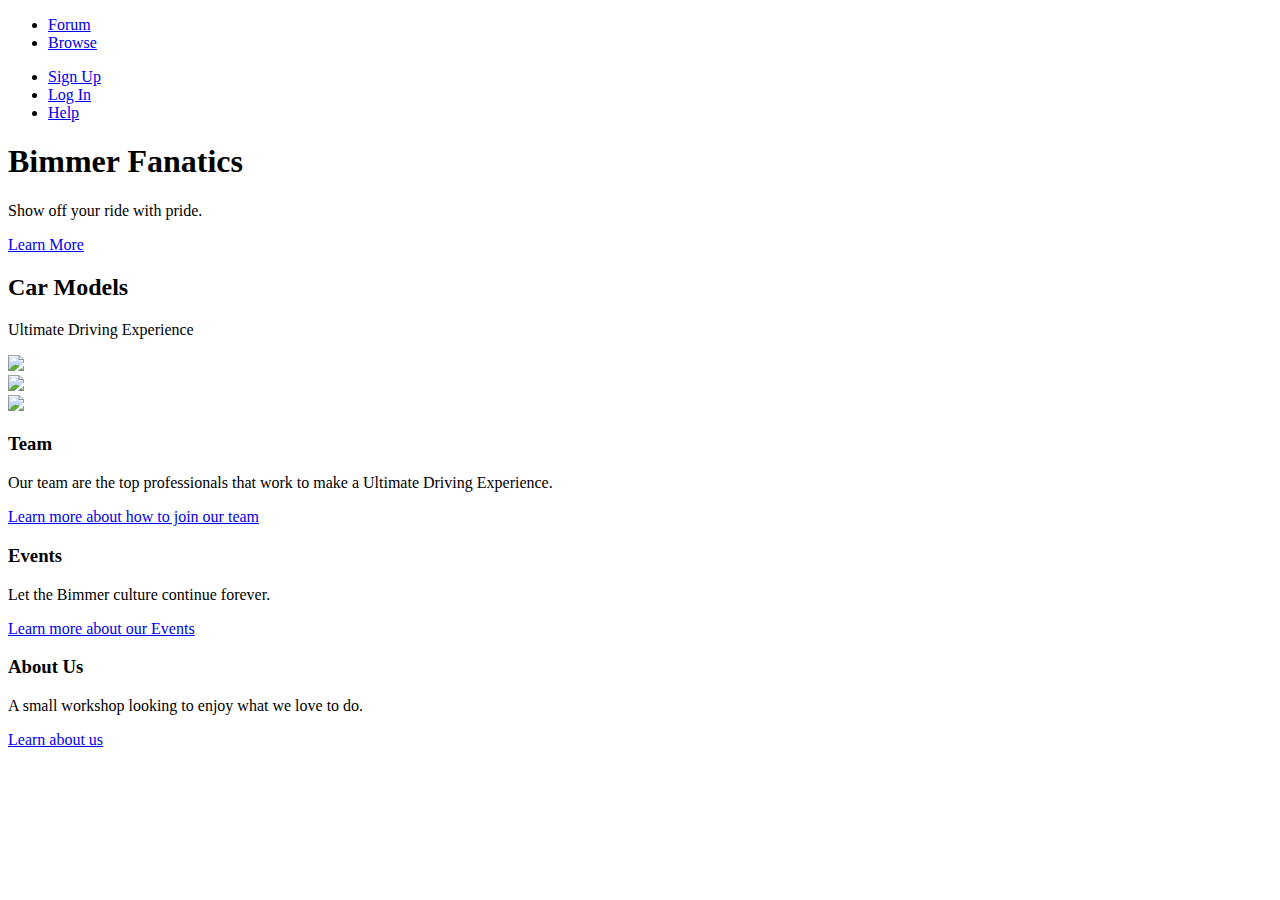
==== bimmer.html @ cdc915f7 "Switched Files" ====
<!DOCTYPE html>
<html>

  <head>
    <link href="http://s3.amazonaws.com/codecademy-content/courses/ltp/css/shift.css" rel="stylesheet">
    
    <link rel="stylesheet" href="http://s3.amazonaws.com/codecademy-content/courses/ltp/css/bootstrap.css">
    <link rel="stylesheet" href="main.css">
    
  </head>

  <body>
    <div class="nav">
      <div class="container">
        <ul class="pull-left">
          <li><a href="#">Forum</a></li>
          <li><a href="#">Browse</a></li>
        </ul>
        <ul class="pull-right">
          <li><a href="#">Sign Up</a></li>
          <li><a href="#">Log In</a></li>
          <li><a href="#">Help</a></li>
        </ul>
      </div>
    </div>

    <div class="jumbotron">
      <div class="container">
            <h1>Bimmer Fanatics</h1>
            <p>Show off your ride with pride.</p>
            <a href="#">Learn More</a>
      </div>
    </div> 
    
    <div class="neighborhood-guides">
      <div class="container">
        <h2>Car Models</h2>
        <p>Ultimate Driving Experience</P
        
        <div class="row">
          <div class="col-md-4">
            <div class="thumbnail">
              <img src="http://cdn.wonderfulengineering.com/wp-content/uploads/2013/11/bmw-m5-wallpaper-9.jpg"></a>
            </div>
          </div>
          <div class="col-md-4">
            <div class="thumbnail">
              <img src="http://www.bmw.com/_common/shared/newvehicles/mseries/m5sedan/2013/showroom/_img/background.jpg">
            </div>
          </div>    
          <div class="col-md-4">
            <div class="thumbnail">
              <img src="http://img1.goodfon.su/wallpaper/big/f/f4/bmw-e30-clean-bmv.jpg">
            </div>
          </div>
        </div>
      </div>
    </div>
    
    <div class="learn-more">
	  <div class="container">
		<div class="row">
	      <div class="col-md-4">
			<h3>Team</h3>
			<p>Our team are the top professionals that work to make a Ultimate Driving Experience.</p>
			<p><a href="#">Learn more about how to join our team</a></p>
	      </div>
		  <div class="col-md-4">
			<h3>Events</h3>
			<p>Let the Bimmer culture continue forever.</p>
			<p><a href="#">Learn more about our Events</a></p>
		  </div>
		  <div class="col-md-4">
			<h3>About Us</h3>
			<p>A small workshop looking to enjoy what we love to do.</p>
			<p><a href="#">Learn about us</a></p>
		  </div>
	    </div>
	  </div>
	</div>
  </body>
</html>
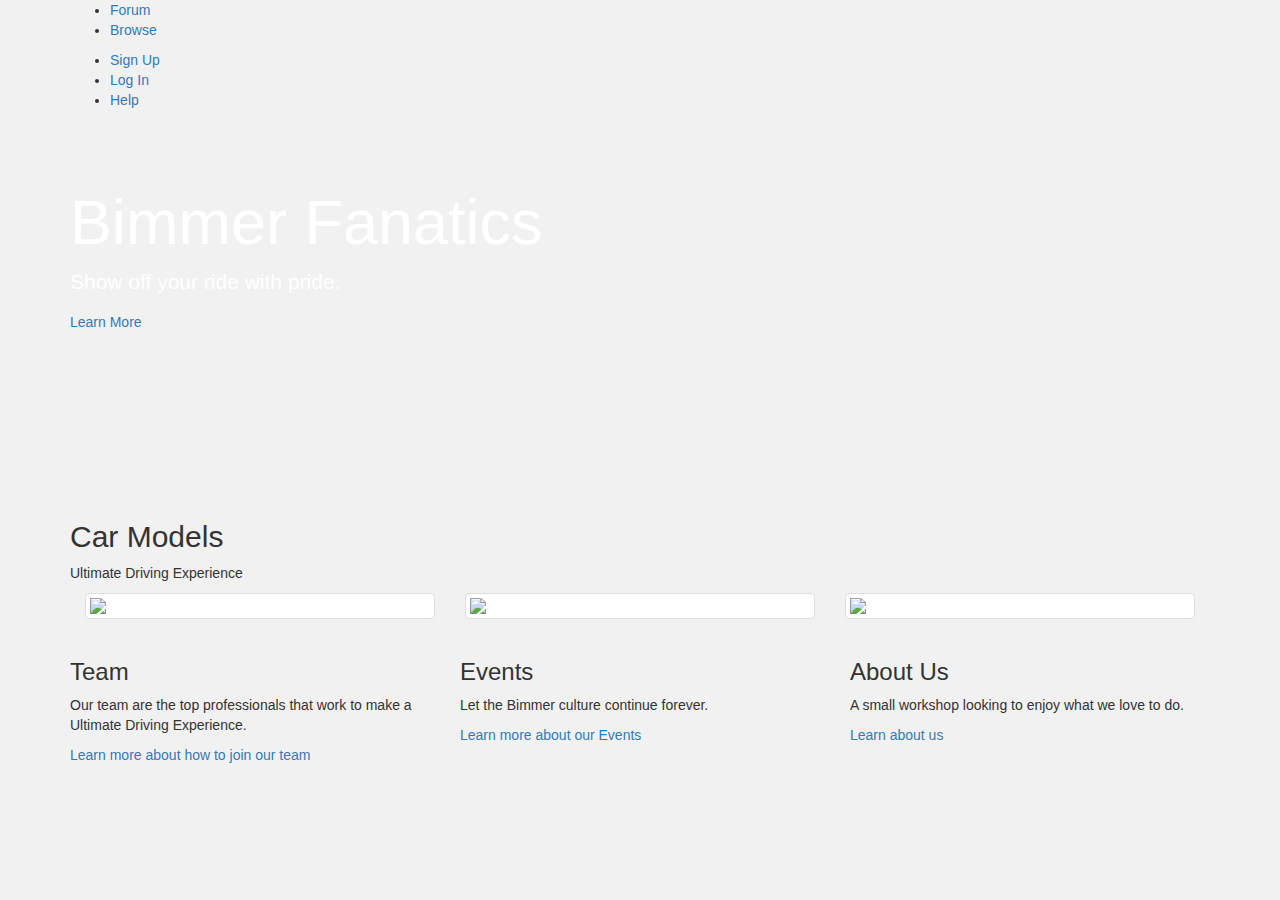
==== commit 68dcde5b: "Update 1.1 Version" ====
--- a/bimmer.html
+++ b/bimmer.html
@@ -4,19 +4,19 @@
   <head>
     <link href="http://s3.amazonaws.com/codecademy-content/courses/ltp/css/shift.css" rel="stylesheet">
     
-    <link rel="stylesheet" href="http://s3.amazonaws.com/codecademy-content/courses/ltp/css/bootstrap.css">
-    <link rel="stylesheet" href="main.css">
+    <link rel="stylesheet" href="css/bootstrap.min.css">
+    <link rel="stylesheet" href="css/main.css">
     
   </head>
 
   <body>
     <div class="nav">
       <div class="container">
-        <ul class="pull-left">
+        <ul class="left">
           <li><a href="#">Forum</a></li>
           <li><a href="#">Browse</a></li>
         </ul>
-        <ul class="pull-right">
+        <ul class="right">
           <li><a href="#">Sign Up</a></li>
           <li><a href="#">Log In</a></li>
           <li><a href="#">Help</a></li>
--- a/css/main.css
+++ b/css/main.css
@@ -0,0 +1,94 @@
+
+
+/* ==========================================================================
+   Author's custom styles
+   ========================================================================== */
+.bg {
+  background: url('../img/background.jpg') no-repeat center center;
+  position: fixed;
+  width: 100%;
+  height: 380px; /*same height as jumbotron */
+  top:0;
+  left:0;
+  z-index: -1;
+}
+
+div #main-header{
+	display: none;
+}
+
+.jumbotron {
+	background-color: transparent;
+	color: #fff;
+	height: 380px;
+	margin-bottom: 0;
+}
+
+.jumbotron h2 {
+	margin-top: 0;
+}
+
+
+body {
+	background-color: #f1f1f1;
+}
+
+.headshot {
+	border-radius: 50%;
+	margin: 0 auto;
+	position: relative;
+	top: -20px
+}
+
+.buttonh {
+	background-color: rgba(0, 0, 0, 0.4);
+	border-radius: 5px;
+	padding: 5 0 10 0px;
+}
+
+a:hover {
+	text-decoration: none;
+}
+
+.s-works img {
+	margin: 0 0 20px 0
+}
+
+
+.button-alt {
+	background-color: rgba(0, 0, 0, 0.9);
+	
+}
+
+/************************
+Footer
+************************/
+
+.navbar-custom {
+    background-color:#101518;
+    color:#ffffff;
+    border-radius:0;
+	height: 100px;
+}
+
+.navbar-custom .container {
+	margin-top: 30px;
+}
+
+
+
+
+
+
+
+
+
+
+
+
+
+
+
+
+
+
